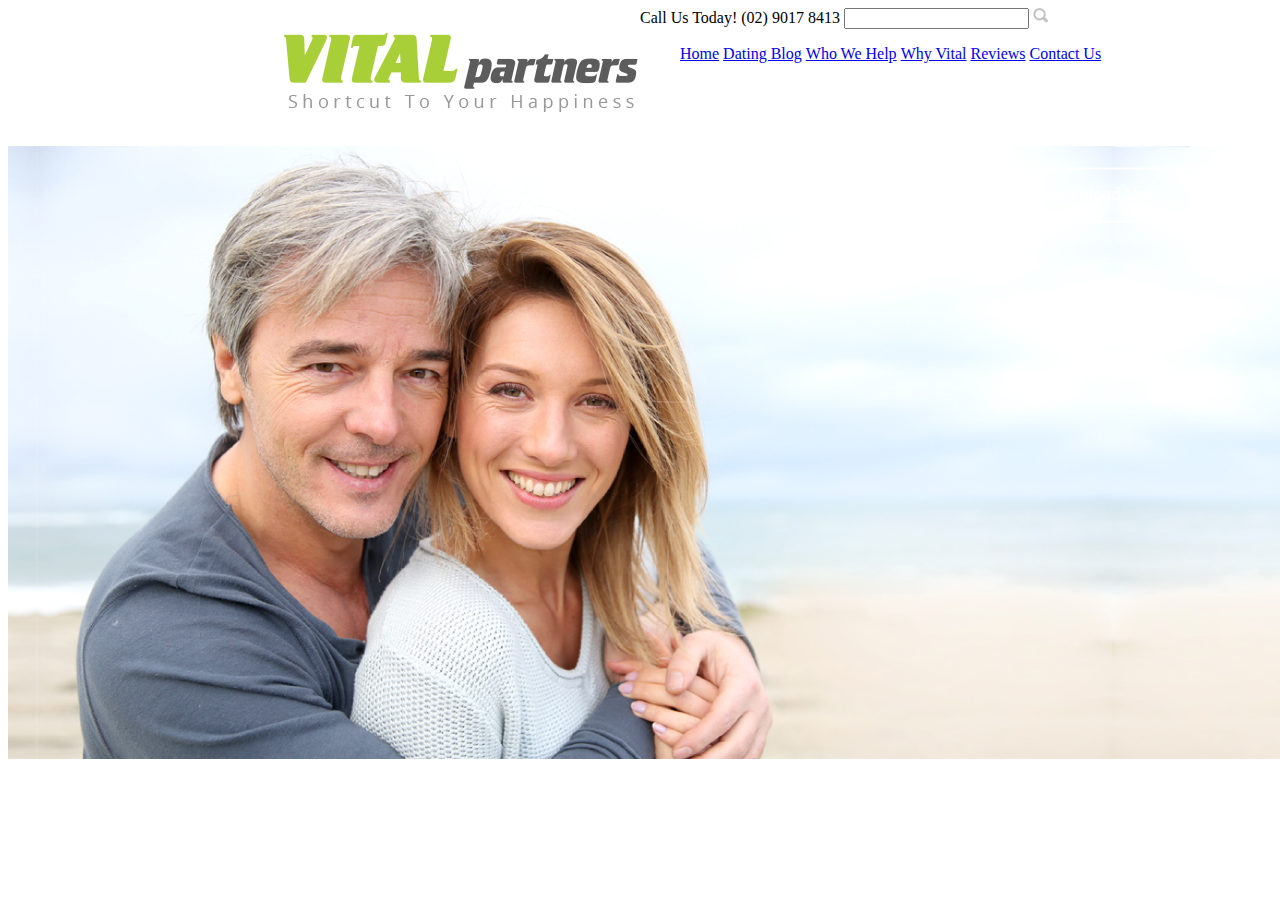
==== default.html @ 8c0400c4 "added" ====
<!DOCTYPE html>
<html>
    <head>
        <title> assignment1</title>
        <link rel="stylesheet" href="/stylesheet/syle.css">
    </head>

    <body>
         <header><!--headeefther start-->
            <div class ="lefthead"><img src="/stylesheet/images/logo.png" alt="vital logo"></div>
            <div class ="righthead">
                    <div class ="righthead-top">  Call Us Today! (02) 9017 8413
                            <input type="search" name="search">
                            <a class="s-button"> <img src="/stylesheet/images/top_search.png"></a>
                       </div>
                       <div class="righthead-bottom">
                            <ul style="list-style-type:none;">
                              <li><a href="index.html">Home</a></li>
                              <li><a href="Dating Blog.html">Dating Blog</a></li>
                              <li><a href="who_we_help.html">Who We Help</a></li>
                              <li><a href="why_vital.html">Why Vital</a></li>
                              <li><a href="reviews.html">Reviews</a></li>
                              <li><a href="contact_us.html">Contact Us</a></li>
                            </ul>
                      </div>
            </div>
         </header><!--header end-->

         <div class = "baner2">
            <img src="stylesheet/images/hbg2.png">
            <div class= "topbaner2" style="background-color:black;">
             
     
            
                </div>


         </div>
---- stylesheet/syle.css ----
.lefthead
{
    float:left;
    width:50%;
    text-align-last: right;
    
}
.righthead
{
    float: right;
    width:50%;
    text-align: left;
    padding: 0px;
}
ul li{
    display: inline;
  }

  .baner3
  {
      display: flex;
      justify-content: center;
  }

  .baner3 > div {
  text-align: left;
  margin: 20px;
  padding: 20px;
  text-orientation: sideways-right;
  
}

.baner3left
{
    justify-content: flex-end;
    margin-left: 30px;
}
.baner3{
    padding: 70px,70px,10px,10px ;
}
.button {
    background-color: #4CAF50;
    border: none;
    color: white;
    padding: 15px 32px;
  text-align: center;
  text-decoration: none;
  display: inline-block;
  font-size: 16px;
}
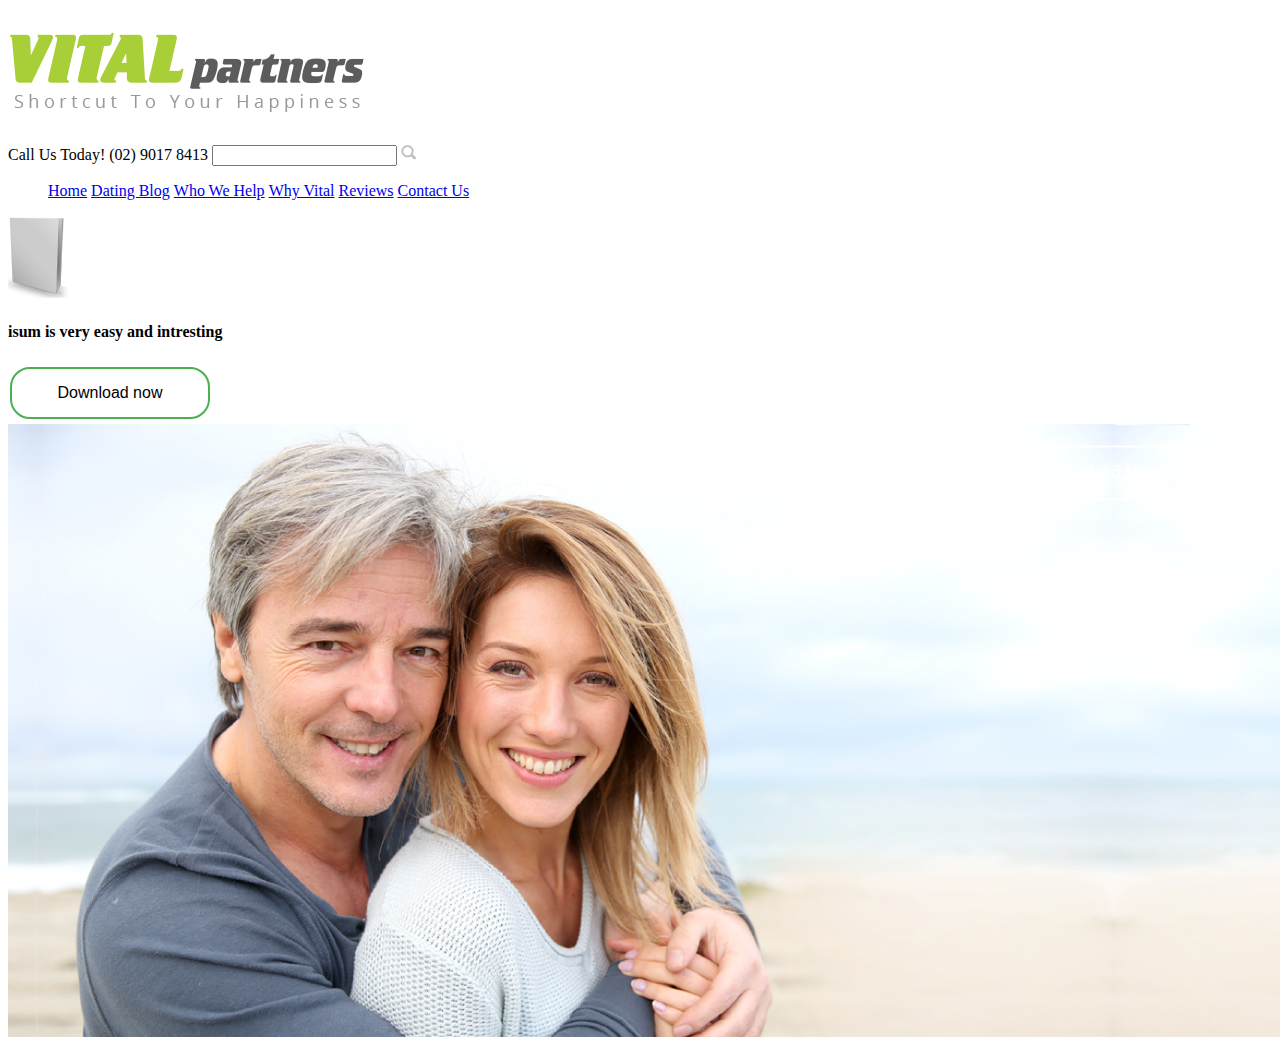
==== commit fdeaf627: "modified" ====
--- a/default.html
+++ b/default.html
@@ -6,7 +6,7 @@
     </head>
 
     <body>
-         <header><!--headeefther start-->
+         <div class="containter"><!--headeefther start-->
             <div class ="lefthead"><img src="/stylesheet/images/logo.png" alt="vital logo"></div>
             <div class ="righthead">
                     <div class ="righthead-top">  Call Us Today! (02) 9017 8413
@@ -24,9 +24,15 @@
                             </ul>
                       </div>
             </div>
-         </header><!--header end-->
+          </div><!--header end-->
 
          <div class = "baner2">
+            <div class ="baner2.1">
+                <div class="b8-1"><img src="/stylesheet/images/icon5.png"></div>
+                <div class="b8-2"><h4>isum is very easy and intresting</h4></div>
+                <div class="b8-3"><button class="button1"> Download now </button></div>
+
+            </div>
             <img src="stylesheet/images/hbg2.png">
             <div class= "topbaner2" style="background-color:black;">
              
--- a/stylesheet/syle.css
+++ b/stylesheet/syle.css
@@ -1,25 +1,62 @@
-.lefthead
+
+
+.header
+{
+
+  display: inline;
+    width:auto;
+    
+}
+.headerleft
 {
     float:left;
-    width:50%;
-    text-align-last: right;
-    
-}
-.righthead
+    width:50%
+    
+}
+.headerright{
+    float:right;
+    margin-left: 20%;
+    margin-top: 50%;
+    padding: 100px;
+}
+.headlogo
 {
     float: right;
-    width:50%;
-    text-align: left;
-    padding: 0px;
+}
+.headeright-top
+{
+    float: left;
+}
+.headeright-bottum
+{
+    float: right;
 }
 ul li{
     display: inline;
   }
 
+  .baner2.1
+  {  display :flex;
+      background-color: gray;
+      padding: 20px;
+      margin: 20px, 20px;
+      justify-content: center;
+    
+  }
+  .leftsymbol
+  {
+      height: 90px;
+      width:150px;
+      padding: 25px;
+      background-color: chartreuse;
+      text-align: center;
+  }
+
   .baner3
   {
       display: flex;
       justify-content: center;
+      margin:10px;
   }
 
   .baner3 > div {
@@ -33,10 +70,13 @@
 .baner3left
 {
     justify-content: flex-end;
-    margin-left: 30px;
+    margin-left: 100px;
+    padding: 10px;
+    box-sizing: border-box;
 }
 .baner3{
     padding: 70px,70px,10px,10px ;
+    display:flex;
 }
 .button {
     background-color: #4CAF50;
@@ -47,4 +87,204 @@
   text-decoration: none;
   display: inline-block;
   font-size: 16px;
-}+  border-radius: 20px;
+}
+.baner3right
+{
+    border-block:2px;
+    border-block-color:grey;
+}
+.baner4
+{
+    background-image: url("images/testimonial-bg.jpg");
+    margin: 20px 20px ;
+    height: 500px;
+    color:white;
+    text-align: center;
+    padding: 70px;
+}
+#p3{
+    text-transform: capitalize;
+}
+.b4{
+    display:flex;
+    box-sizing: border-box;
+    padding: 40px;
+    margin-left: 150px;
+}
+.button2
+{
+        background-color: white; /* Green */
+        border: none;
+        color: green;
+        padding: 20px;
+        text-align: center;
+        width: 80px;
+        border-radius:50%;
+}
+.b42
+{
+    padding-top: 25px;
+}
+
+.baner5
+{
+    display: grid;
+    justify-content: center;
+    height: 600px;
+    grid-template-columns: 400px 400px;
+    grid-gap:10px;
+    padding:10px;
+    background-image: url("/stylesheet/images/hbg6.png");
+}
+.baner5 > div{
+    text-align: center;
+    padding:10px 0;
+    margin: 100px,100px;
+
+}
+
+.b5-1
+{
+    grid-column: 1/span 2;
+}
+.b5-2
+{
+    background-color: white;
+    margin-bottom: 20px;
+}
+.b5-3
+{
+    background-color: white;
+    margin-bottom: 20px;
+}
+.baner6
+{
+    background-image: url("/stylesheet/images/hbg5.png");
+    text-align: center;
+    padding: 88px;
+    color: white;
+}
+.b6-1
+{
+    display: flex;
+    justify-content: space-between;
+    padding:20px;
+    margin-top: 40px;
+    
+}
+.b6-2
+{
+    box-sizing: border-box;
+    width:400px;
+    padding-top: 27px;
+    
+
+}
+.b6-4
+{
+    display: flex;
+    margin-right: -25px;
+    justify-content: space-between;
+}
+#p4
+{
+  margin-left: 200px;
+  margin-right: 210px;
+  margin-bottom: 25px;
+}
+.baner7
+{
+    
+    margin: 100px, 200px ;
+    
+}
+.b7
+{
+   display:flex;
+   justify-content: space-between;
+   width : 1000px ;
+   margin-left: 10%;
+}
+
+.b7-2
+{
+    padding: 20px;
+    margin: 100px, 100px;
+    box-sizing: border-box;
+    width :35%
+}
+.button1 {
+    background-color: white; 
+    color: black; 
+    border: 2px solid #4CAF50;
+    display: inline-block;
+  font-size: 16px;
+  margin: 4px 2px;
+  cursor: pointer;
+  padding: 15px 32px;
+  border-radius: 20px;
+  width:200px;
+  }
+  .button2{
+      border-radius: 20px;
+      width:400px;
+  }
+  
+  .baner8
+  {  display :flex;
+      background-color: gray;
+      padding: 20px;
+      margin: 20px, 20px;
+      justify-content: center;
+    
+  }
+
+  .baner9{
+    background-color:darkgray;
+  }
+
+  .baner9g
+  {
+      display: grid;
+      justify-content: center;
+      grid-template-columns: 400px 400px ;
+      padding: 20px 0;
+     
+      color:white;
+      
+  }
+  .b9{
+    display:flex;
+    justify-content: space-between;
+    width : 1000px ;
+    margin-left: 10%;
+    margin-right: 10%;
+  }
+  .b9a{
+    padding: 20px;
+    margin: 100px, 100px;
+    box-sizing: border-box;
+    width :35%
+  }
+  .footer
+  { 
+      background-color: black;
+  }
+  .footer1
+  {
+    display:flex;
+    justify-content: space-between;
+    width : 1000px ;
+    margin-left: 10%;
+    margin-right: 10% 
+}
+.f1 {
+    margin: 10px 20px 20px 10px;
+}
+ @media only screen and (max-width="500px")
+ {
+   .baner3{
+       display:none;
+   }
+ }
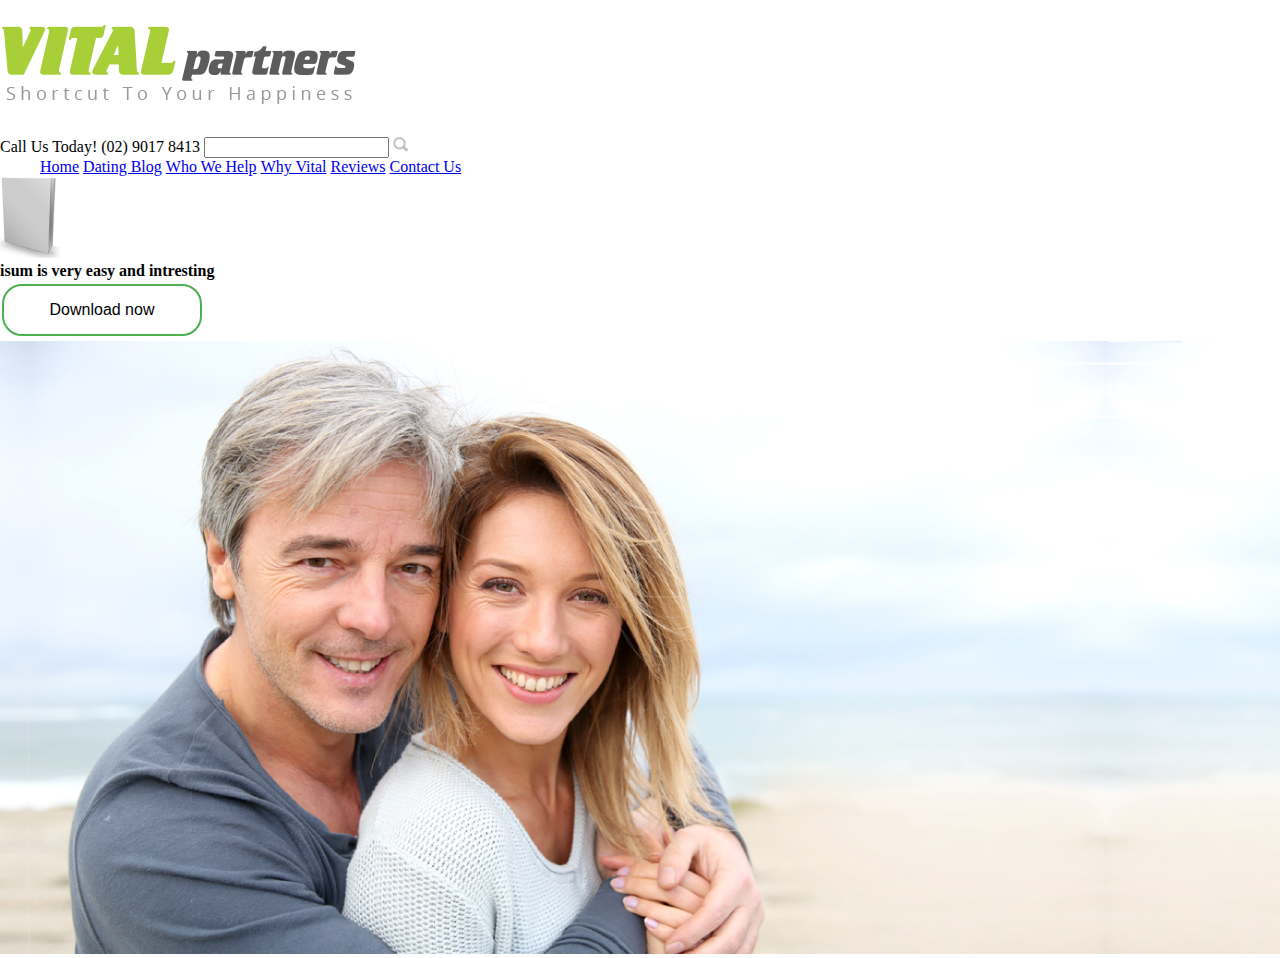
==== commit 27a549d2: "added" ====
--- a/default.html
+++ b/default.html
@@ -9,7 +9,7 @@
          <div class="containter"><!--headeefther start-->
             <div class ="lefthead"><img src="/stylesheet/images/logo.png" alt="vital logo"></div>
             <div class ="righthead">
-                    <div class ="righthead-top">  Call Us Today! (02) 9017 8413
+                    <div class ="righthead-top"> Call Us Today! (02) 9017 8413
                             <input type="search" name="search">
                             <a class="s-button"> <img src="/stylesheet/images/top_search.png"></a>
                        </div>
--- a/stylesheet/syle.css
+++ b/stylesheet/syle.css
@@ -1,35 +1,9 @@
-
-
-.header
-{
-
-  display: inline;
-    width:auto;
-    
-}
-.headerleft
-{
-    float:left;
-    width:50%
-    
-}
-.headerright{
-    float:right;
-    margin-left: 20%;
-    margin-top: 50%;
-    padding: 100px;
-}
-.headlogo
-{
-    float: right;
-}
-.headeright-top
-{
-    float: left;
-}
-.headeright-bottum
-{
-    float: right;
+*{width:auto;
+margin:auto;}
+.row
+{
+    margin:auto;
+    width:100%;
 }
 ul li{
     display: inline;
@@ -48,7 +22,7 @@
       height: 90px;
       width:150px;
       padding: 25px;
-      background-color: chartreuse;
+      background-color: #8bde3878;
       text-align: center;
   }
 
@@ -97,21 +71,17 @@
 .baner4
 {
     background-image: url("images/testimonial-bg.jpg");
-    margin: 20px 20px ;
+    
     height: 500px;
     color:white;
     text-align: center;
     padding: 70px;
 }
+ 
 #p3{
     text-transform: capitalize;
 }
-.b4{
-    display:flex;
-    box-sizing: border-box;
-    padding: 40px;
-    margin-left: 150px;
-}
+
 .button2
 {
         background-color: white; /* Green */
@@ -122,9 +92,47 @@
         width: 80px;
         border-radius:50%;
 }
+.b4{
+    display:block;
+    position: relative;
+    
+}
+.dotted
+{
+    margin-top: 50%;
+}
+.flex-container
+{
+    display:flex;
+    flex-direction: row;
+    
+}
+.flex-container > div {
+    
+    width: 100px;
+    margin: 10px;
+    text-align: center;
+    line-height: 75px;
+    font-size: 10px;
+  }
+.numimg
+{
+
+    font-size: 40px;
+    width:50px;
+    height: 100px;
+    position: absolute;
+    left:25px;
+    top: 78px;
+    color: #0080004d;
+}
+
 .b42
 {
     padding-top: 25px;
+}
+{
+
 }
 
 .baner5
@@ -152,6 +160,7 @@
 {
     background-color: white;
     margin-bottom: 20px;
+    padding-block: 70px;
 }
 .b5-3
 {
@@ -181,6 +190,16 @@
     
 
 }
+.imgb6-2
+{
+    border-radius: 50%; 
+    border: 8px solid;
+    border-color: #89a023ad;
+    height: 125px;
+
+
+    padding :10px;
+}
 .b6-4
 {
     display: flex;
@@ -198,6 +217,10 @@
     
     margin: 100px, 200px ;
     
+}
+.b3img
+{
+    outline: rgb(193, 206, 194) solid 10px;
 }
 .b7
 {
@@ -282,7 +305,7 @@
 .f1 {
     margin: 10px 20px 20px 10px;
 }
- @media only screen and (max-width="500px")
+ @media only screen and (max-width:"500px")
  {
    .baner3{
        display:none;
